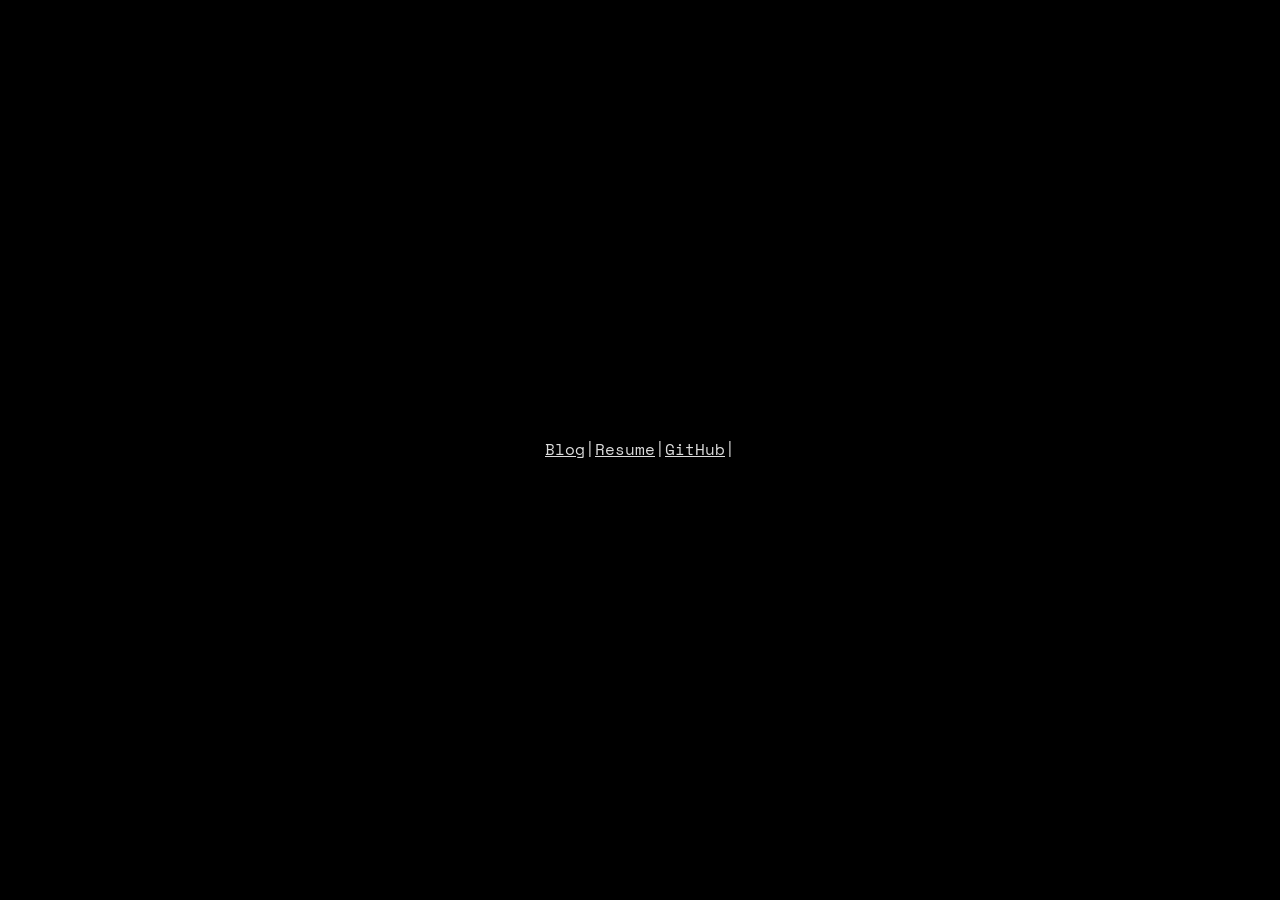
==== index.html @ d29216e1 "Initial commit." ====
<!DOCTYPE html>
<html lang="en">
<head>
  <meta charset="UTF-8" />
  <meta name="viewport" content="width=device-width, initial-scale=1.0" />
  <title>Chas Berndt</title>
  <link rel="stylesheet" href="assets/style.css" />
</head>
<body>
  <main>
    <nav>
      <a href="https://blog.chasberndt.com">Blog</a>|<a href="https://resume.seaburr.io">Resume</a>|<a href="https://github.com/seaburr" target="_blank" rel="noopener noreferrer">GitHub</a><span class="blinker">|</span>
    </nav>
  </main>
</body>
</html>
---- assets/style.css ----
@font-face {
    font-family: 'Space Mono';
    src: url('SpaceMono-Regular.ttf') format('truetype');
    font-weight: normal;
    font-style: normal;
    font-display: swap;
}

* {
    margin: 0;
    padding: 0;
    box-sizing: border-box;
}

body {
    font-family: 'Space Mono', monospace;
    background-color: #000000;
    color: #dcdcdc;
    line-height: 1.6;
    padding: 2rem;
    font-size: 0.8rem;
    min-height: 100vh;
    display: flex;
    align-items: center;
    justify-content: center;
}

nav {
    text-align: center;
    font-size: 1rem;
}

a {
  color: inherit;
  text-decoration: underline;
  transition: all 0.2s ease;
}

a:hover {
  color: #00c0cc;
  text-decoration: none;
  padding: 0 0.1rem;
  border-radius: 2px;
}

.blinker {
  display: inline-block;
  animation: blink 1s step-start infinite;
  color: inherit;
}

@keyframes blink {
  50% {
    opacity: 0;
  }
}
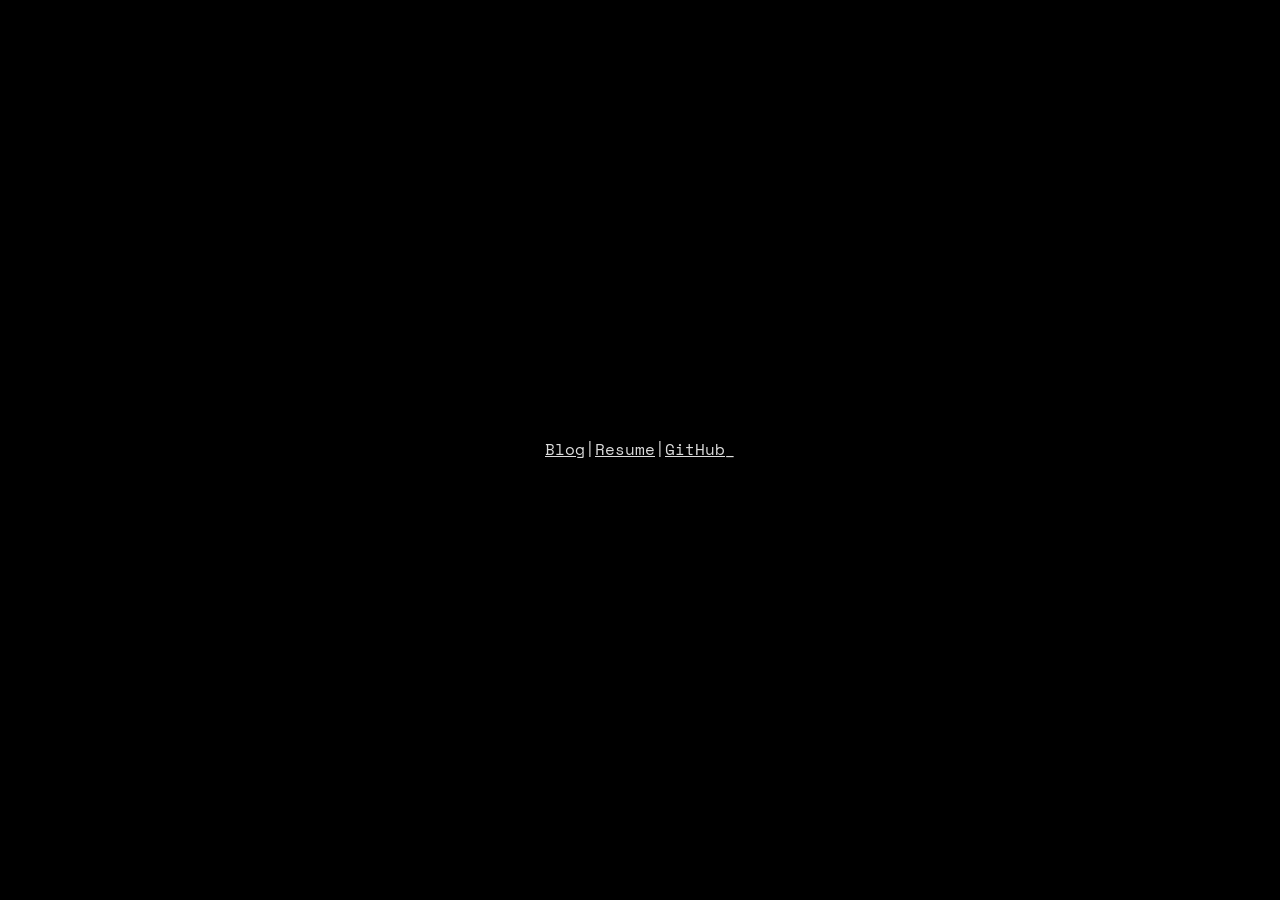
==== commit 9f8647d5: "Minor updates." ====
--- a/index.html
+++ b/index.html
@@ -5,11 +5,12 @@
   <meta name="viewport" content="width=device-width, initial-scale=1.0" />
   <title>Chas Berndt</title>
   <link rel="stylesheet" href="assets/style.css" />
+  <link rel="icon" href="assets/images/favicon.png" type="image/png" />
 </head>
 <body>
   <main>
     <nav>
-      <a href="https://blog.chasberndt.com">Blog</a>|<a href="https://resume.seaburr.io">Resume</a>|<a href="https://github.com/seaburr" target="_blank" rel="noopener noreferrer">GitHub</a><span class="blinker">|</span>
+      <a href="https://chasberndt.com">Blog</a>|<a href="https://resume.chasberndt.com">Resume</a>|<a href="https://github.com/seaburr" target="_blank" rel="noopener noreferrer">GitHub</a><span class="blinker">_</span>
     </nav>
   </main>
 </body>
--- a/assets/style.css
+++ b/assets/style.css
@@ -23,6 +23,16 @@
     display: flex;
     align-items: center;
     justify-content: center;
+}
+
+main {
+    text-align: center;
+}
+
+h1 {
+    font-size: 2rem;
+    font-weight: bold;
+    letter-spacing: 0.5px;
 }
 
 nav {
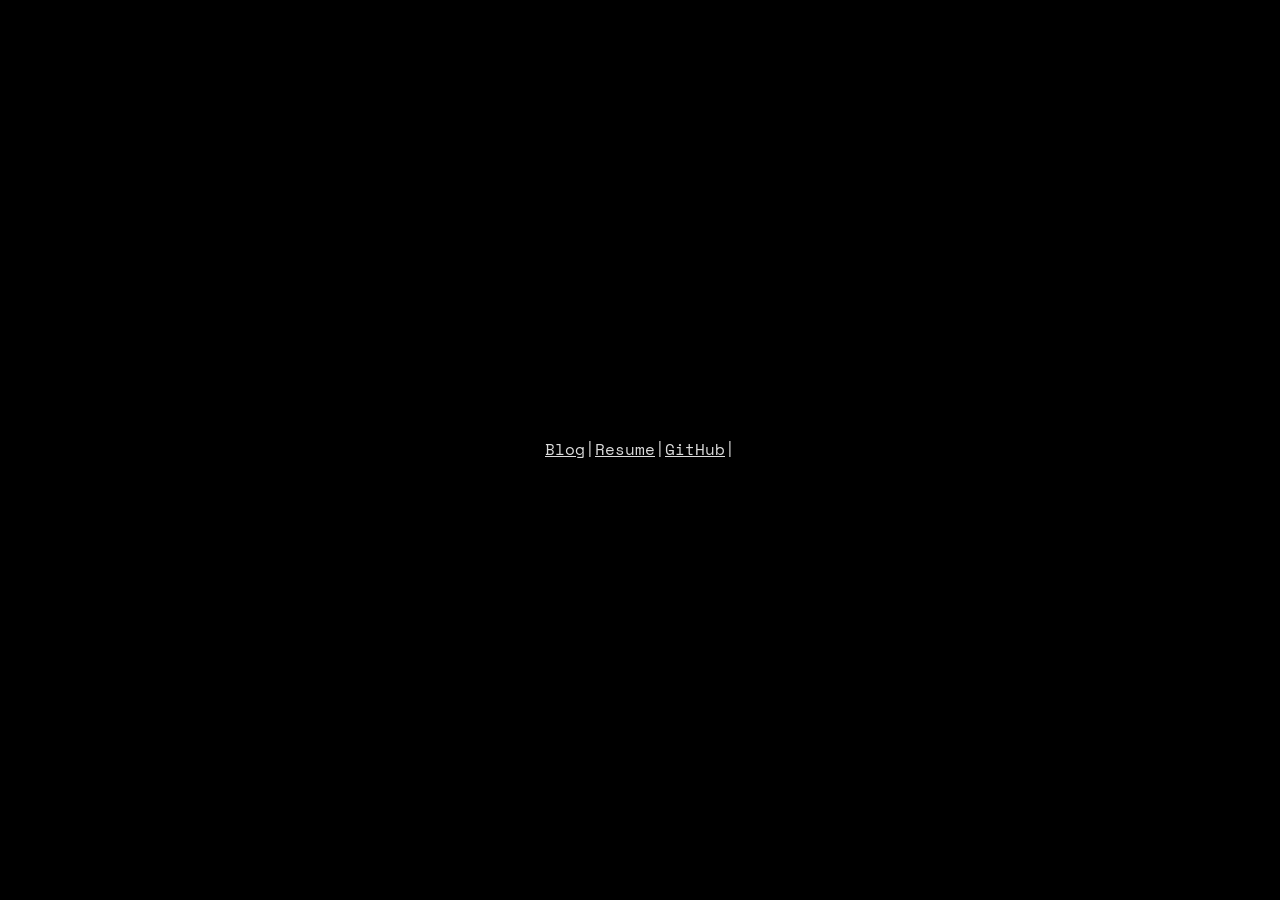
==== commit 0fd25e06: "Fixes blinker." ====
--- a/index.html
+++ b/index.html
@@ -10,7 +10,7 @@
 <body>
   <main>
     <nav>
-      <a href="https://chasberndt.com">Blog</a>|<a href="https://resume.chasberndt.com">Resume</a>|<a href="https://github.com/seaburr" target="_blank" rel="noopener noreferrer">GitHub</a><span class="blinker">_</span>
+      <a href="https://chasberndt.com">Blog</a>|<a href="https://resume.chasberndt.com">Resume</a>|<a href="https://github.com/seaburr" target="_blank" rel="noopener noreferrer">GitHub</a><span class="blinker">|</span>
     </nav>
   </main>
 </body>
